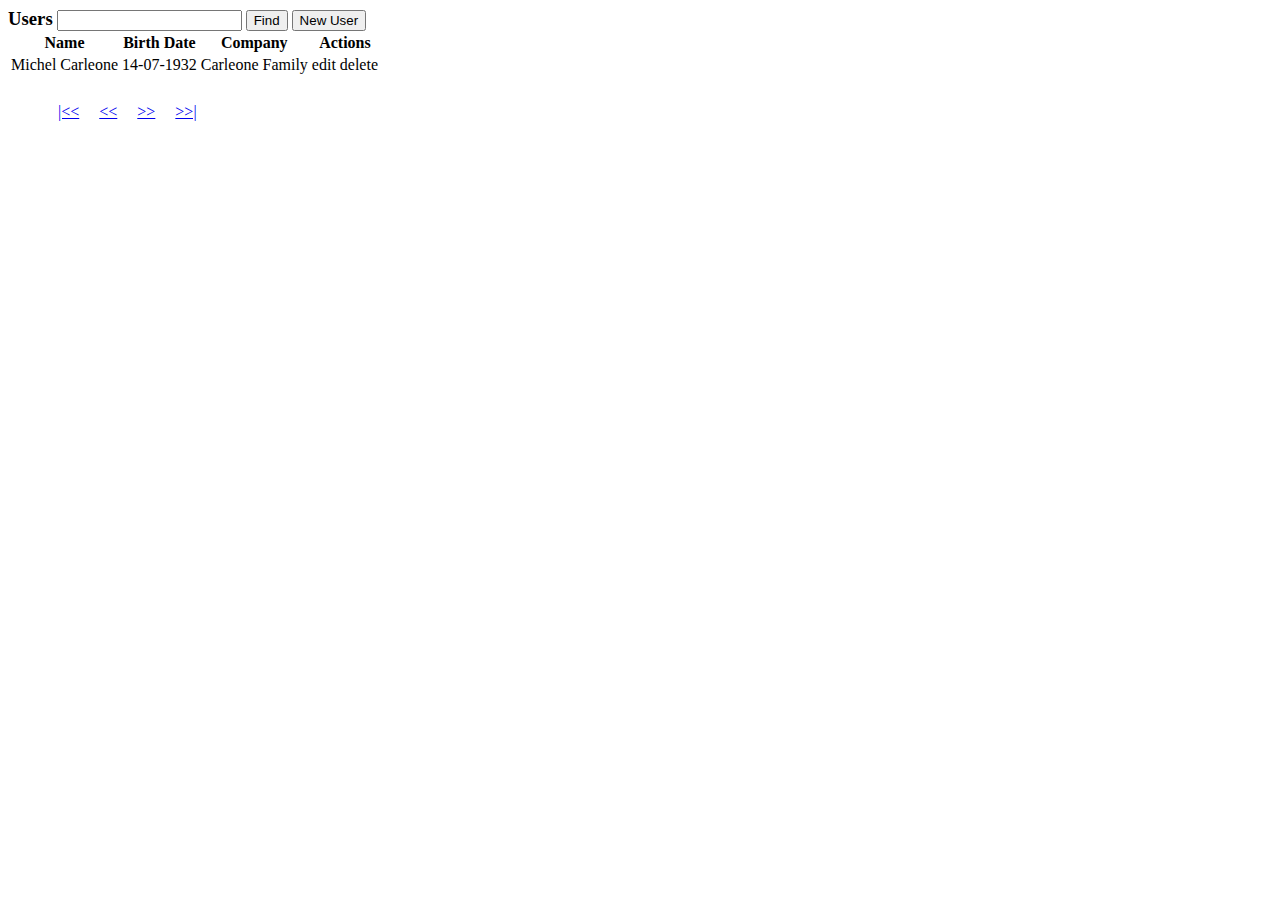
==== UserManagement.Front/index.html @ f06ca222 "Initial commit" ====
<!DOCTYPE html>
<html lang="en">

<head>
    <meta charset="UTF-8">
    <meta name="viewport" content="width=device-width, initial-scale=1.0">
    <title>Users</title>
    <link rel="stylesheet" href="styles.css">
</head>

<body>
    <div>
        <h3>Users</h3>
        <input type="search">
        <button>Find</button>
        <button>New User</button>
    </div>
    <div>
        <table>
            <tr>
                <th>Name</td>
                <th>Birth Date</td>
                <th>Company</td>
                <th>Actions</td>
            </tr>
            <!--Row with sample data-->
            <tr>
                <td>Michel Carleone</td>
                <td>14-07-1932</td>
                <td>Carleone Family</td>
                <td>edit delete</td>
            </tr>
        </table>
        <ul>
            <li><a href="#">|<<</a></li>
            <li><a href="#"><<</a></li>
            <li><a href="#">>></a></li>
            <li><a href="#">>>|</a></li>
        </ul>
    </div>
</body>

</html>
---- UserManagement.Front/styles.css ----
h3 {
    display: inline;
}

ul {
    list-style-type: none;
}

li {
    float: left;
    margin: 10px;
}
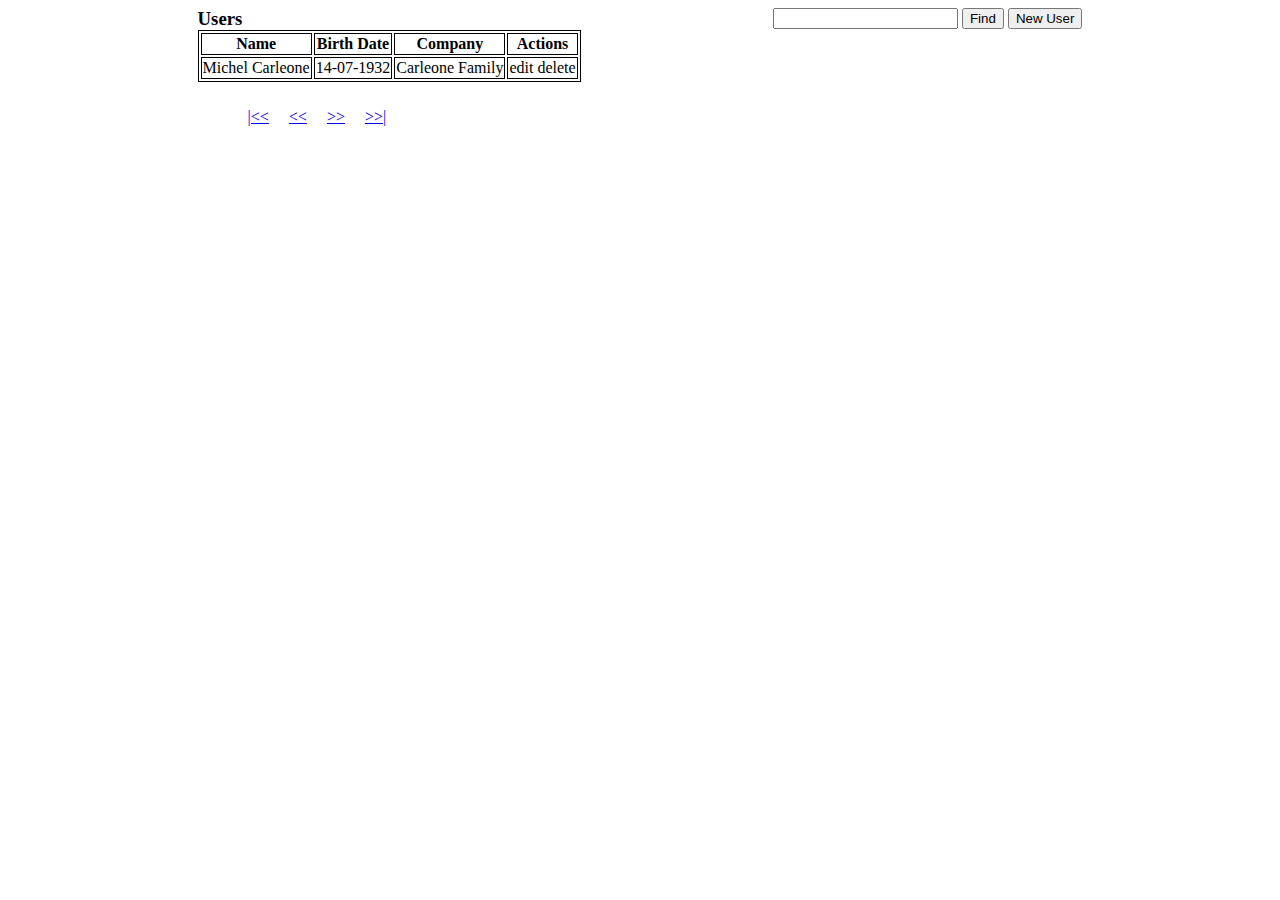
==== commit 65982aba: "FE: FIx styles to operate with classes" ====
--- a/UserManagement.Front/index.html
+++ b/UserManagement.Front/index.html
@@ -9,34 +9,40 @@
 </head>
 
 <body>
-    <div>
-        <h3>Users</h3>
-        <input type="search">
-        <button>Find</button>
-        <button>New User</button>
-    </div>
-    <div>
-        <table>
-            <tr>
-                <th>Name</td>
-                <th>Birth Date</td>
-                <th>Company</td>
-                <th>Actions</td>
-            </tr>
-            <!--Row with sample data-->
-            <tr>
-                <td>Michel Carleone</td>
-                <td>14-07-1932</td>
-                <td>Carleone Family</td>
-                <td>edit delete</td>
-            </tr>
-        </table>
-        <ul>
-            <li><a href="#">|<<</a></li>
-            <li><a href="#"><<</a></li>
-            <li><a href="#">>></a></li>
-            <li><a href="#">>>|</a></li>
-        </ul>
+    <div class="center">
+        <div>
+            <h3 class="inline">Users</h3>
+            <div class="float-right">
+                <input type="search">
+                <button>Find</button>
+                <button>New User</button>
+            </div>
+        </div>
+        <div>
+            <table>
+                <tr>
+                    <th>Name</td>
+                    <th>Birth Date</td>
+                    <th>Company</td>
+                    <th>Actions</td>
+                </tr>
+                <!--Row with sample data-->
+                <tr>
+                    <td>Michel Carleone</td>
+                    <td>14-07-1932</td>
+                    <td>Carleone Family</td>
+                    <td>edit delete</td>
+                </tr>
+            </table>
+            <div class="paging">
+                <ul>
+                    <li><a href="#">|<<</a></li>
+                    <li><a href="#"><<</a></li>
+                    <li><a href="#">>></a></li>
+                    <li><a href="#">>>|</a></li>
+                </ul>
+            </div>
+        </div>
     </div>
 </body>
 
--- a/UserManagement.Front/styles.css
+++ b/UserManagement.Front/styles.css
@@ -1,12 +1,25 @@
-h3 {
+table, th, td {
+    border: 1px solid black;
+}
+
+.center {
+    margin: auto;
+    width: 70%;
+}
+
+.inline {
     display: inline;
 }
 
-ul {
+.paging ul {
     list-style-type: none;
 }
 
-li {
+.paging li {
     float: left;
     margin: 10px;
+}
+
+.float-right {
+    float: right;
 }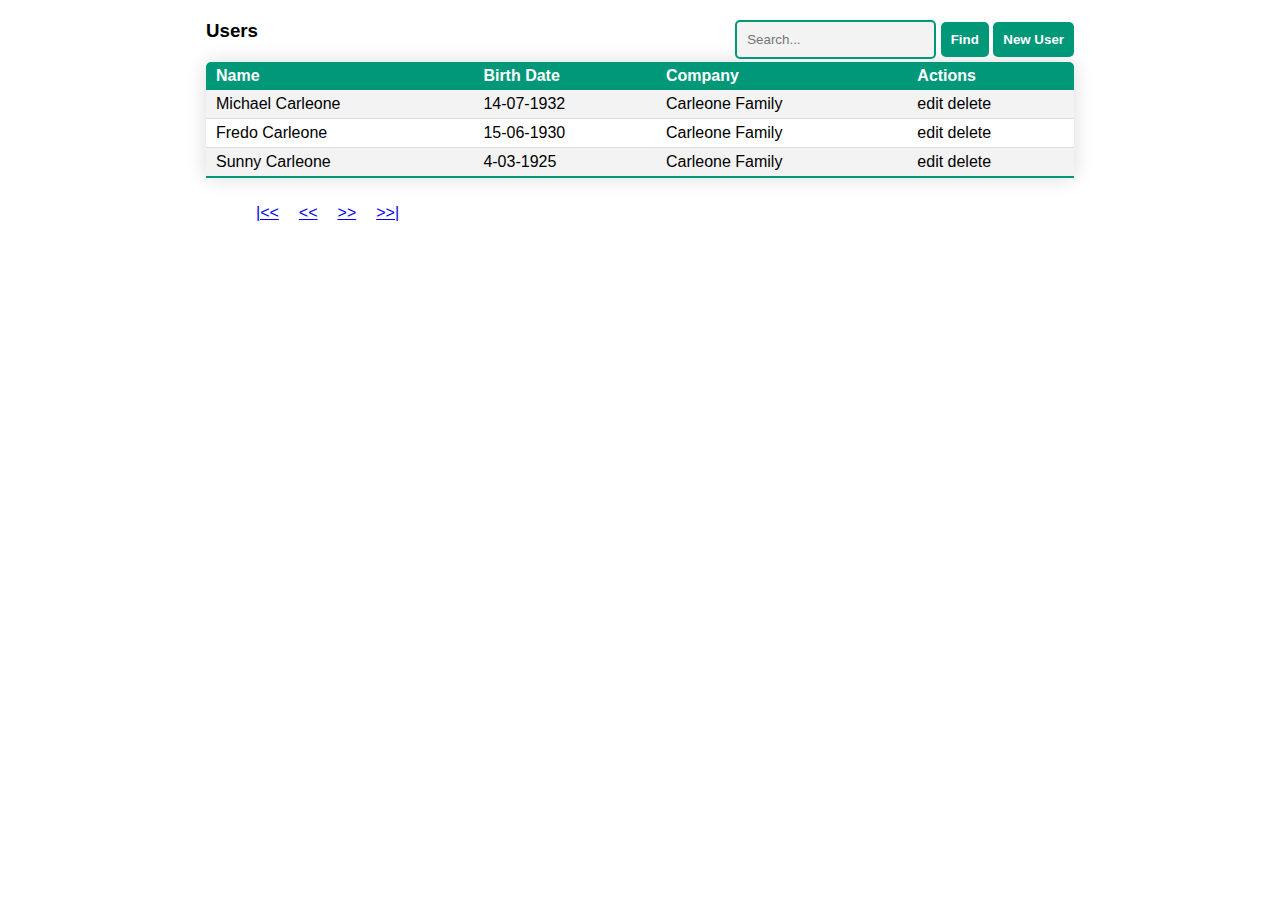
==== commit 5bbf4162: "FE: Add styles for buttons and search" ====
--- a/UserManagement.Front/index.html
+++ b/UserManagement.Front/index.html
@@ -13,26 +13,42 @@
         <div>
             <h3 class="inline">Users</h3>
             <div class="float-right">
-                <input type="search">
-                <button>Find</button>
-                <button>New User</button>
+                <input type="search" class="search" placeholder="Search...">
+                <button class="primary-button">Find</button>
+                <button class="primary-button">New User</button>
             </div>
         </div>
         <div>
-            <table>
-                <tr>
-                    <th>Name</td>
-                    <th>Birth Date</td>
-                    <th>Company</td>
-                    <th>Actions</td>
-                </tr>
-                <!--Row with sample data-->
-                <tr>
-                    <td>Michel Carleone</td>
-                    <td>14-07-1932</td>
-                    <td>Carleone Family</td>
-                    <td>edit delete</td>
-                </tr>
+            <table class="users-table">
+                <thead>
+                    <tr>
+                        <th class="name">Name</td>
+                        <th class="birth-date">Birth Date</td>
+                        <th class="company">Company</td>
+                        <th class="company">Actions</td>
+                    </tr>
+                </thead>
+                <tbody>
+                    <!--Rows with sample data-->
+                    <tr>
+                        <td>Michael Carleone</td>
+                        <td>14-07-1932</td>
+                        <td>Carleone Family</td>
+                        <td>edit delete</td>
+                    </tr>
+                    <tr>
+                        <td>Fredo Carleone</td>
+                        <td>15-06-1930</td>
+                        <td>Carleone Family</td>
+                        <td>edit delete</td>
+                    </tr>
+                    <tr>
+                        <td>Sunny Carleone</td>
+                        <td>4-03-1925</td>
+                        <td>Carleone Family</td>
+                        <td>edit delete</td>
+                    </tr>
+                </tbody>
             </table>
             <div class="paging">
                 <ul>
--- a/UserManagement.Front/styles.css
+++ b/UserManagement.Front/styles.css
@@ -1,5 +1,65 @@
-table, th, td {
-    border: 1px solid black;
+body {
+    margin: 0;
+    padding: 20px;
+    font-family: 'Segoe UI', Tahoma, Geneva, Verdana, sans-serif;
+}
+
+.users-table {
+    width: 100%;
+    margin-top: 20px;
+    border-radius: 5px 5px 0 0;
+    overflow: hidden;
+    box-shadow: 0 0 20px rgba(0, 0, 0, 0.15);
+}
+
+.users-table, 
+.users-table th, 
+.users-table td {
+    border-collapse: collapse;
+}
+
+.users-table th {
+    text-align: left;
+    background-color: #009879;
+    color: white;
+}
+
+.users-table th, 
+.users-table td {
+    padding: 5px 0 5px 10px;
+}
+
+.users-table tbody tr {
+    border-bottom: 1px solid #ddd;
+}
+
+.users-table tbody tr:nth-of-type(odd) {
+    background-color: #f3f3f3;
+}
+
+.users-table tbody tr:last-of-type {
+    border-bottom: 2px solid #009879;
+}
+
+.users-table tbody tr.active-row {
+    font-weight: bold;
+    color:#009879;
+}
+
+.primary-button {
+    padding: 10px;
+    background-color: #009879;
+    color: white;
+    border: #009879;
+    border-radius: 5px;
+    font-weight: bold;
+}
+
+.search {
+    padding: 10px;
+    background-color: #f3f3f3;
+    border: 2px solid #009879;
+    border-radius: 5px;
 }
 
 .center {
